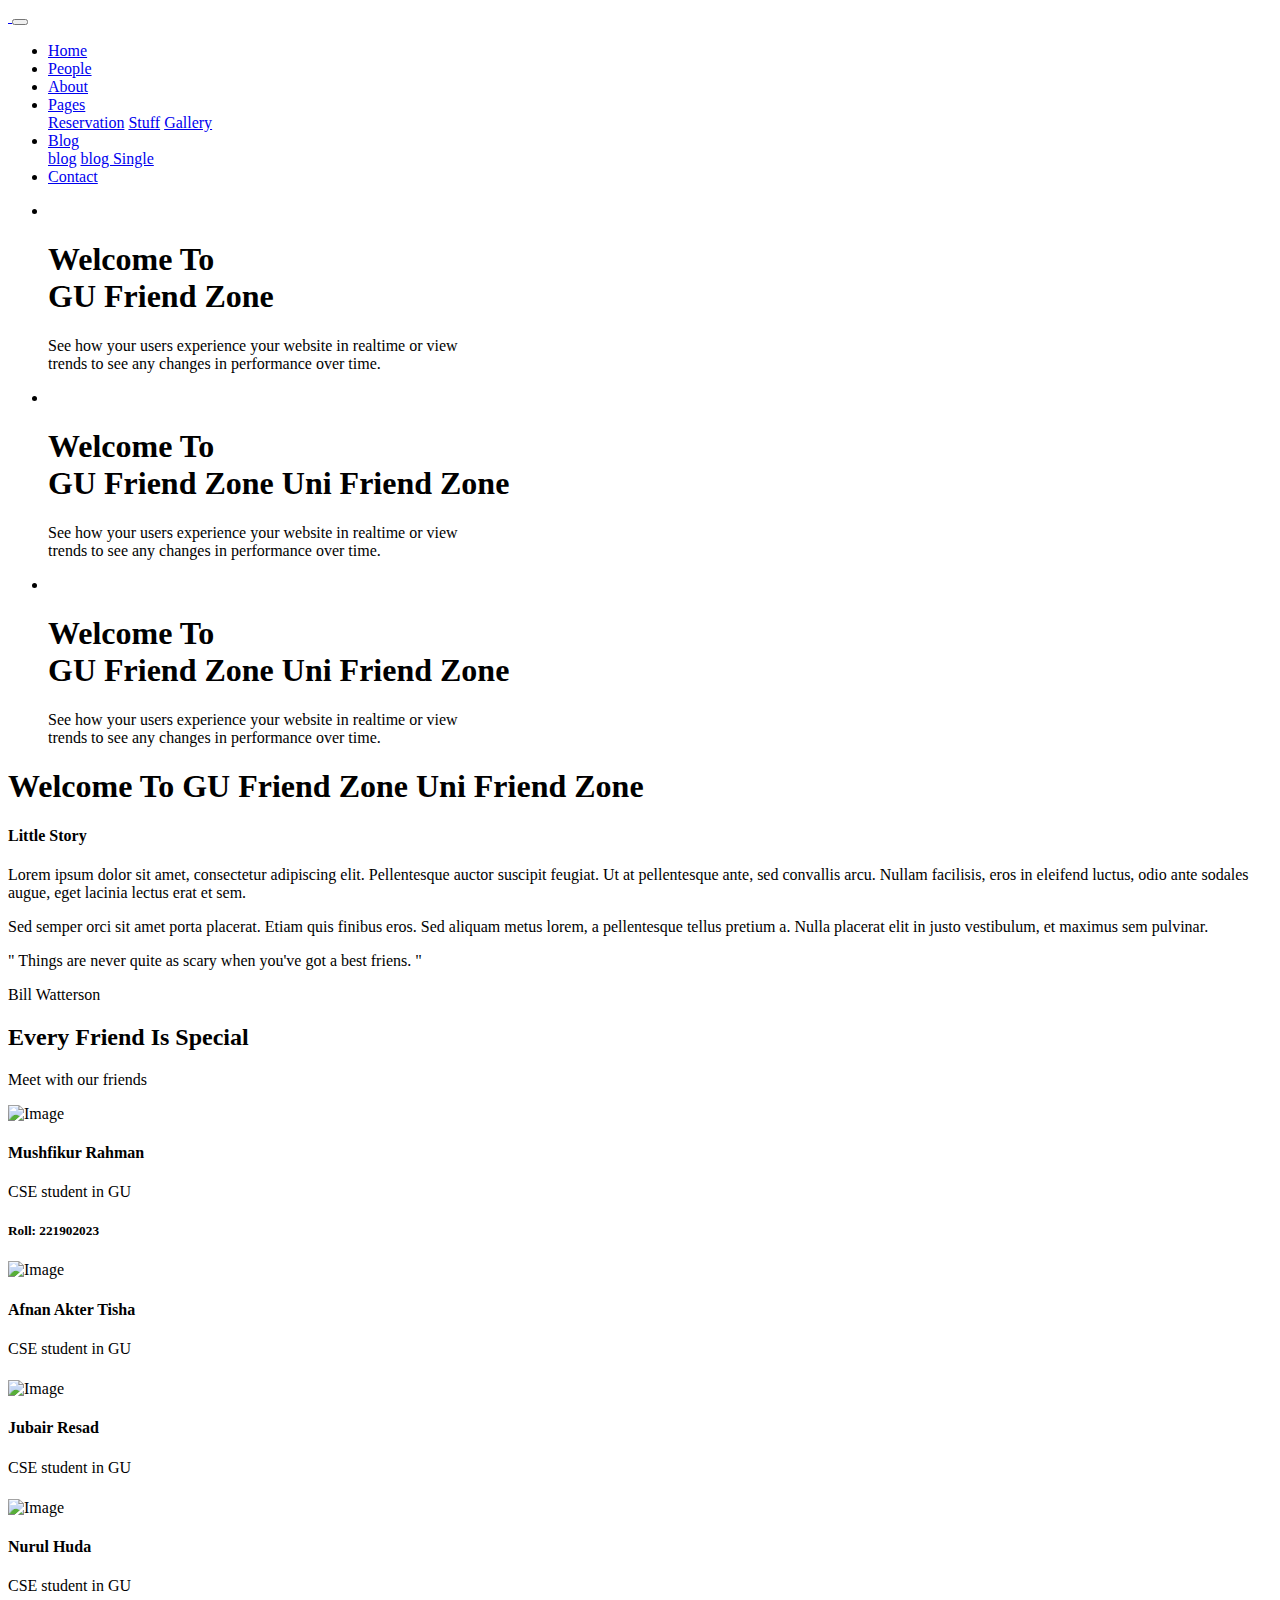
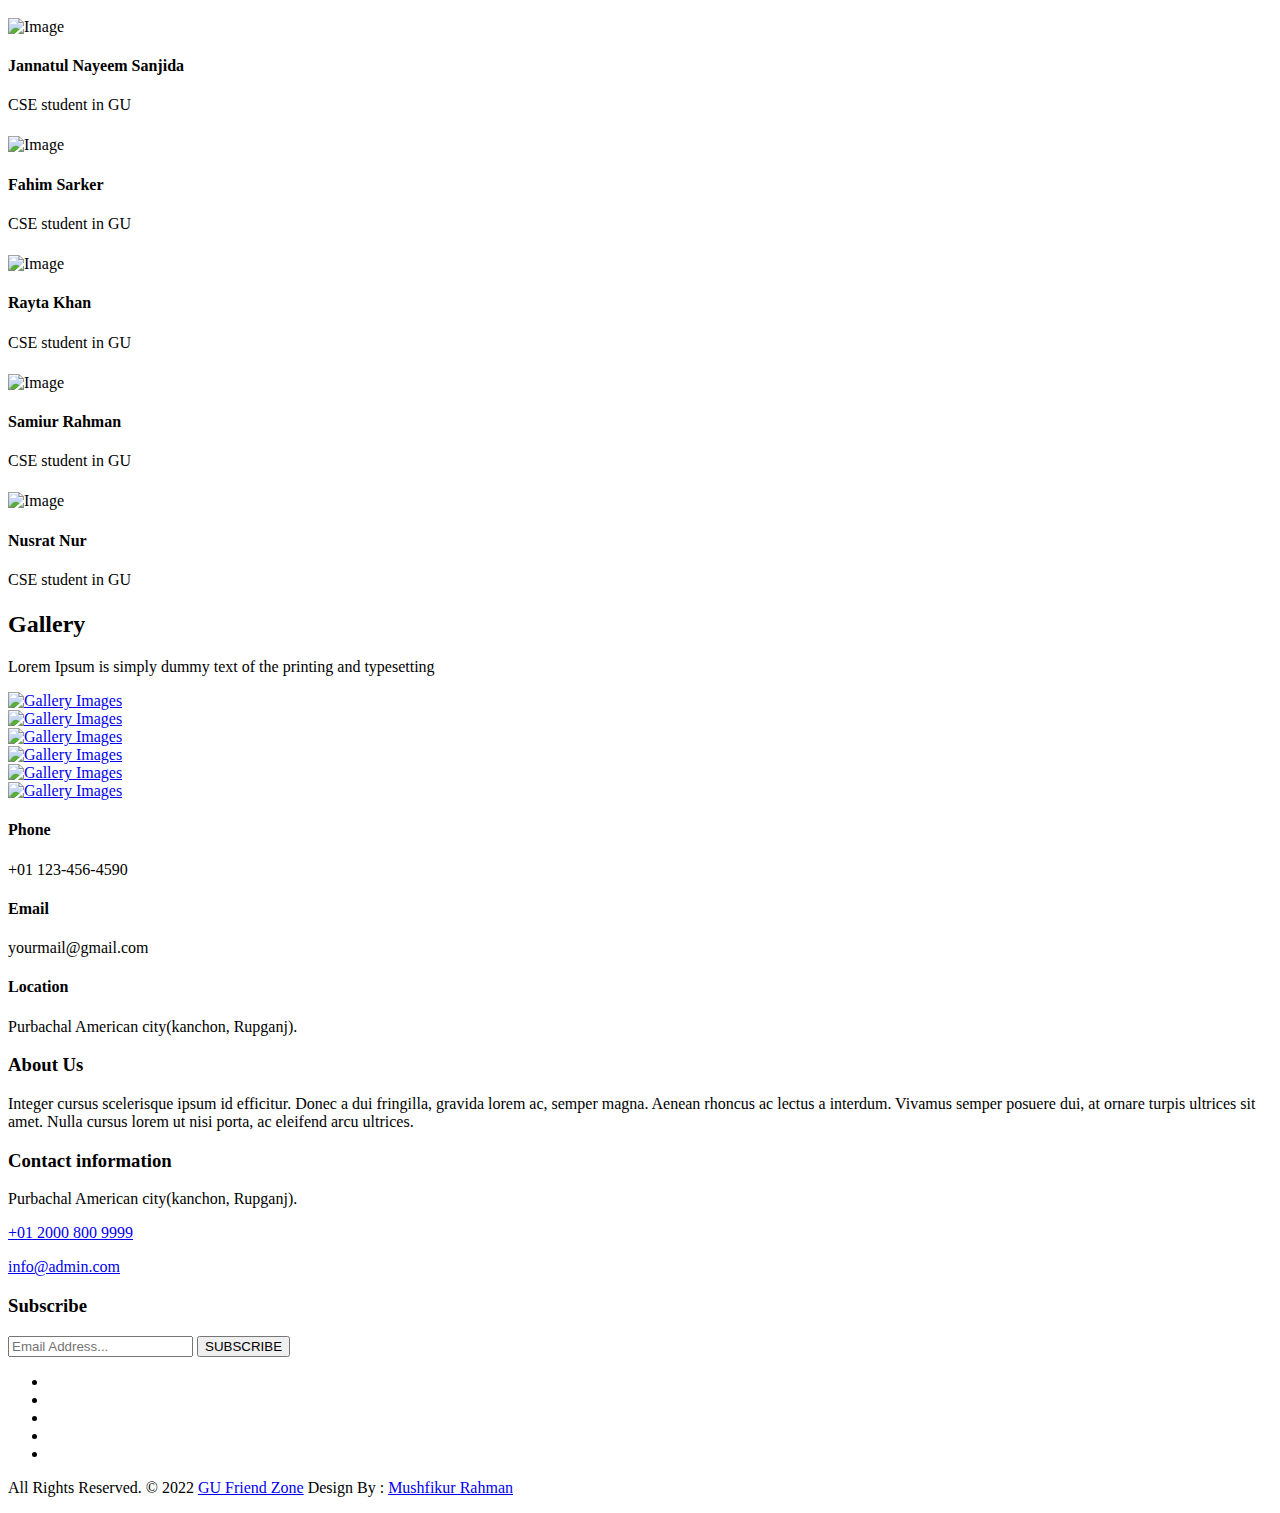
==== index.html @ a33fa204 "Update website title" ====
<!DOCTYPE html>
<html lang="en"><!-- Basic -->
<head>
	<meta charset="utf-8">
    <meta http-equiv="X-UA-Compatible" content="IE=edge">   
   
    <!-- Mobile Metas -->
    <meta name="viewport" content="width=device-width, initial-scale=1">
 
     <!-- Site Metas -->
    <title>CSE-221-F</title>  
    <meta name="keywords" content="">
    <meta name="description" content="">
    <meta name="author" content="">

    <!-- Site Icons -->
    <link rel="shortcut icon" href="images/favicon.ico" type="image/x-icon">
    <link rel="apple-touch-icon" href="images/apple-touch-icon.png">

    <!-- Bootstrap CSS -->
    <link rel="stylesheet" href="css/bootstrap.min.css">    
	<!-- Site CSS -->
    <link rel="stylesheet" href="css/style.css">    
    <!-- Responsive CSS -->
    <link rel="stylesheet" href="css/responsive.css">
    <!-- Custom CSS -->
    <link rel="stylesheet" href="css/custom.css">

    <!--[if lt IE 9]>
      <script src="https://oss.maxcdn.com/libs/html5shiv/3.7.0/html5shiv.js"></script>
      <script src="https://oss.maxcdn.com/libs/respond.js/1.4.2/respond.min.js"></script>
    <![endif]-->

</head>

<body>
	<!-- Start header -->
	<header class="top-navbar">
		<nav class="navbar navbar-expand-lg navbar-light bg-light">
			<div class="container">
				<a class="navbar-brand" href="index.html">
					<img src="images/logo.png" alt="" />
				</a>
				<button class="navbar-toggler" type="button" data-toggle="collapse" data-target="#navbars-rs-food" aria-controls="navbars-rs-food" aria-expanded="false" aria-label="Toggle navigation">
				  <span class="navbar-toggler-icon"></span>
				</button>
				<div class="collapse navbar-collapse" id="navbars-rs-food">
					<ul class="navbar-nav ml-auto">
						<li class="nav-item active"><a class="nav-link" href="index.html">Home</a></li>
						<!--I didn't change herf=menu-->
						<li class="nav-item"><a class="nav-link" href="menu.html">People</a></li>
						<li class="nav-item"><a class="nav-link" href="about.html">About</a></li>
						<li class="nav-item dropdown">
							<a class="nav-link dropdown-toggle" href="#" id="dropdown-a" data-toggle="dropdown">Pages</a>
							<div class="dropdown-menu" aria-labelledby="dropdown-a">
								<a class="dropdown-item" href="reservation.html">Reservation</a>
								<a class="dropdown-item" href="stuff.html">Stuff</a>
								<a class="dropdown-item" href="gallery.html">Gallery</a>
							</div>
						</li>
						<li class="nav-item dropdown">
							<a class="nav-link dropdown-toggle" href="#" id="dropdown-a" data-toggle="dropdown">Blog</a>
							<div class="dropdown-menu" aria-labelledby="dropdown-a">
								<a class="dropdown-item" href="blog.html">blog</a>
								<a class="dropdown-item" href="blog-details.html">blog Single</a>
							</div>
						</li>
						<li class="nav-item"><a class="nav-link" href="contact.html">Contact</a></li>
					</ul>
				</div>
			</div>
		</nav>
	</header>
	<!-- End header -->
	
	<!-- Start slides -->
	<div id="slides" class="cover-slides">
		<ul class="slides-container">
			<li class="text-center">
				<img src="images/slider-01.jpg" alt="">
				<div class="container">
					<div class="row">
						<div class="col-md-12">
							<h1 class="m-b-20"><strong>Welcome To <br> GU Friend Zone</strong></h1>
							<p class="m-b-40">See how your users experience your website in realtime or view  <br> 
							trends to see any changes in performance over time.</p>
						</div>
					</div>
				</div>
			</li>
			<li class="text-center">
				<img src="images/slider-02.jpg" alt="">
				<div class="container">
					<div class="row">
						<div class="col-md-12">
							<h1 class="m-b-20"><strong>Welcome To <br> GU Friend Zone Uni Friend Zone</strong></h1>
							<p class="m-b-40">See how your users experience your website in realtime or view  <br> 
							trends to see any changes in performance over time.</p>
						</div>
					</div>
				</div>
			</li>
			<li class="text-center">
				<img src="images/slider-03.jpg" alt="">
				<div class="container">
					<div class="row">
						<div class="col-md-12">
							<h1 class="m-b-20"><strong>Welcome To <br> GU Friend Zone Uni Friend Zone</strong></h1>
							<p class="m-b-40">See how your users experience your website in realtime or view  <br> 
							trends to see any changes in performance over time.</p>
						</div>
					</div>
				</div>
			</li>
		</ul>
		<div class="slides-navigation">
			<a href="#" class="next"><i class="fa fa-angle-right" aria-hidden="true"></i></a>
			<a href="#" class="prev"><i class="fa fa-angle-left" aria-hidden="true"></i></a>
		</div>
	</div>
	<!-- End slides -->
	
	<!-- Start About -->
	<div class="about-section-box">
		<div class="container">
			<div class="row">
				<div class="text-center">
					<div class="inner-column">
						<h1 >Welcome To <span>GU Friend Zone Uni Friend Zone</span></h1>
						<h4>Little Story</h4>
						<p>Lorem ipsum dolor sit amet, consectetur adipiscing elit. Pellentesque auctor suscipit feugiat. Ut at pellentesque ante, sed convallis arcu. Nullam facilisis, eros in eleifend luctus, odio ante sodales augue, eget lacinia lectus erat et sem. </p>
						<p>Sed semper orci sit amet porta placerat. Etiam quis finibus eros. Sed aliquam metus lorem, a pellentesque tellus pretium a. Nulla placerat elit in justo vestibulum, et maximus sem pulvinar.</p>
					</div>
				</div>
			</div>
		</div>
	</div>
	<!-- End About -->
	
	<!-- Start QT -->
	<div class="qt-box qt-background">
		<div class="container">
			<div class="row">
				<div class="col-md-8 ml-auto mr-auto text-left">
					<p class="lead ">
						" Things are never quite as scary when you've got a best friens. "
					</p>
					<span class="lead">Bill Watterson</span>
				</div>
			</div>
		</div>
	</div>
	<!-- End QT -->
	
	<!-- Start Menu -->
	<div class="menu-box">
		<div class="container">
			<div class="row">
				<div class="col-lg-12">
					<div class="heading-title text-center">
						<h2>Every Friend Is Special</h2>
						<p>Meet with our friends</p>
					</div>
				</div>
			</div>
			
			<div class="row special-list">
				<div class="col-lg-4 col-md-6 special-grid drinks">
					<div class="gallery-single fix">
						<img src="images/img-01.jpg" class="img-fluid" alt="Image">
						<div class="why-text">
							<h4>Mushfikur Rahman</h4>
							<p>CSE student in GU</p>
							<h5> Roll: 221902023</h5>
						</div>
					</div>
				</div>
				
				<div class="col-lg-4 col-md-6 special-grid drinks">
					<div class="gallery-single fix">
						<img src="images/img-02.jpg" class="img-fluid" alt="Image">
						<div class="why-text">
							<h4>Afnan Akter Tisha</h4>
							<p>CSE student in GU</p>
							<h5> </h5>
						</div>
					</div>
				</div>
				
				<div class="col-lg-4 col-md-6 special-grid drinks">
					<div class="gallery-single fix">
						<img src="images/img-03.jpg" class="img-fluid" alt="Image">
						<div class="why-text">
							<h4>Jubair Resad</h4>
							<p>CSE student in GU</p>
							<h5> </h5>
						</div>
					</div>
				</div>
				
				<div class="col-lg-4 col-md-6 special-grid lunch">
					<div class="gallery-single fix">
						<img src="images/img-04.jpg" class="img-fluid" alt="Image">
						<div class="why-text">
							<h4>Nurul Huda</h4>
							<p>CSE student in GU</p>
							<h5> </h5>
						</div>
					</div>
				</div>
				
				<div class="col-lg-4 col-md-6 special-grid lunch">
					<div class="gallery-single fix">
						<img src="images/img-05.jpg" class="img-fluid" alt="Image">
						<div class="why-text">
							<h4>Jannatul Nayeem Sanjida</h4>
							<p>CSE student in GU</p>
							<h5> </h5>
						</div>
					</div>
				</div>
				
				<div class="col-lg-4 col-md-6 special-grid lunch">
					<div class="gallery-single fix">
						<img src="images/img-06.jpg" class="img-fluid" alt="Image">
						<div class="why-text">
							<h4>Fahim Sarker</h4>
							<p>CSE student in GU</p>
							<h5> </h5>
						</div>
					</div>
				</div>
				
				<div class="col-lg-4 col-md-6 special-grid dinner">
					<div class="gallery-single fix">
						<img src="images/img-07.jpg" class="img-fluid" alt="Image">
						<div class="why-text">
							<h4>Rayta Khan</h4>
							<p>CSE student in GU</p>
							<h5></h5>
						</div>
					</div>
				</div>
				
				<div class="col-lg-4 col-md-6 special-grid dinner">
					<div class="gallery-single fix">
						<img src="images/img-08.jpg" class="img-fluid" alt="Image">
						<div class="why-text">
							<h4>Samiur Rahman</h4>
							<p>CSE student in GU</p>
							<h5> </h5>
						</div>
					</div>
				</div>
				
				<div class="col-lg-4 col-md-6 special-grid dinner">
					<div class="gallery-single fix">
						<img src="images/img-09.jpg" class="img-fluid" alt="Image">
						<div class="why-text">
							<h4>Nusrat Nur</h4>
							<p>CSE student in GU</p>
							<h5></h5>
						</div>
					</div>
				</div>
				
			</div>
		</div>
	</div>
	<!-- End Menu -->
	
	<!-- Start Gallery -->
	<div class="gallery-box">
		<div class="container-fluid">
			<div class="row">
				<div class="col-lg-12">
					<div class="heading-title text-center">
						<h2>Gallery</h2>
						<p>Lorem Ipsum is simply dummy text of the printing and typesetting</p>
					</div>
				</div>
			</div>
			<div class="tz-gallery">
				<div class="row">
					<div class="col-sm-12 col-md-4 col-lg-4">
						<a class="lightbox" href="images/gallery-img-01.jpg">
							<img class="img-fluid" src="images/gallery-img-01.jpg" alt="Gallery Images">
						</a>
					</div>
					<div class="col-sm-6 col-md-4 col-lg-4">
						<a class="lightbox" href="images/gallery-img-02.jpg">
							<img class="img-fluid" src="images/gallery-img-02.jpg" alt="Gallery Images">
						</a>
					</div>
					<div class="col-sm-6 col-md-4 col-lg-4">
						<a class="lightbox" href="images/gallery-img-03.jpg">
							<img class="img-fluid" src="images/gallery-img-03.jpg" alt="Gallery Images">
						</a>
					</div>
					<div class="col-sm-12 col-md-4 col-lg-4">
						<a class="lightbox" href="images/gallery-img-04.jpg">
							<img class="img-fluid" src="images/gallery-img-04.jpg" alt="Gallery Images">
						</a>
					</div>
					<div class="col-sm-6 col-md-4 col-lg-4">
						<a class="lightbox" href="images/gallery-img-05.jpg">
							<img class="img-fluid" src="images/gallery-img-05.jpg" alt="Gallery Images">
						</a>
					</div> 
					<div class="col-sm-6 col-md-4 col-lg-4">
						<a class="lightbox" href="images/gallery-img-06.jpg">
							<img class="img-fluid" src="images/gallery-img-06.jpg" alt="Gallery Images">
						</a>
					</div>
				</div>
			</div>
		</div>
	</div>
	<!-- End Gallery -->
	
	<!-- Start Contact info -->
	<div class="contact-imfo-box">
		<div class="container">
			<div class="row">
				<div class="col-md-4">
					<i class="fa fa-volume-control-phone"></i>
					<div class="overflow-hidden">
						<h4>Phone</h4>
						<p class="lead">
							+01 123-456-4590
						</p>
					</div>
				</div>
				<div class="col-md-4">
					<i class="fa fa-envelope"></i>
					<div class="overflow-hidden">
						<h4>Email</h4>
						<p class="lead">
							yourmail@gmail.com
						</p>
					</div>
				</div>
				<div class="col-md-4">
					<i class="fa fa-map-marker"></i>
					<div class="overflow-hidden">
						<h4>Location</h4>
						<p class="lead">
							Purbachal American city(kanchon, Rupganj).
						</p>
					</div>
				</div>
			</div>
		</div>
	</div>
	<!-- End Contact info -->
	
	<!-- Start Footer -->
	<footer class="footer-area bg-f">
		<div class="container">
			<div class="row">
				<div class="col-lg-3 col-md-6">
					<h3>About Us</h3>
					<p>Integer cursus scelerisque ipsum id efficitur. Donec a dui fringilla, gravida lorem ac, semper magna. Aenean rhoncus ac lectus a interdum. Vivamus semper posuere dui, at ornare turpis ultrices sit amet. Nulla cursus lorem ut nisi porta, ac eleifend arcu ultrices.</p>
				</div>
				<div class="col-lg-3 col-md-6">
					<h3>Contact information</h3>
					<p class="lead">Purbachal American city(kanchon, Rupganj).</p>
					<p class="lead"><a href="#">+01 2000 800 9999</a></p>
					<p><a href="#"> info@admin.com</a></p>
				</div>
				<div class="col-lg-3 col-md-6">
					<h3>Subscribe</h3>
					<div class="subscribe_form">
						<form class="subscribe_form">
							<input name="EMAIL" id="subs-email" class="form_input" placeholder="Email Address..." type="email">
							<button type="submit" class="submit">SUBSCRIBE</button>
							<div class="clearfix"></div>
						</form>
					</div>
					<ul class="list-inline f-social">
						<li class="list-inline-item"><a href="#"><i class="fa fa-facebook" aria-hidden="true"></i></a></li>
						<li class="list-inline-item"><a href="#"><i class="fa fa-twitter" aria-hidden="true"></i></a></li>
						<li class="list-inline-item"><a href="#"><i class="fa fa-linkedin" aria-hidden="true"></i></a></li>
						<li class="list-inline-item"><a href="#"><i class="fa fa-google-plus" aria-hidden="true"></i></a></li>
						<li class="list-inline-item"><a href="#"><i class="fa fa-instagram" aria-hidden="true"></i></a></li>
					</ul>
				</div>
			</div>
		</div>
		
		<div class="copyright">
			<div class="container">
				<div class="row">
					<div class="col-lg-12">
						<p class="company-name">All Rights Reserved. &copy; 2022 <a href="#">GU Friend Zone</a> Design By : 
					<a href="https://www.facebook.com/muahfikur.rahman/">Mushfikur Rahman</a></p>
					</div>
				</div>
			</div>
		</div>
		
	</footer>
	<!-- End Footer -->
	
	<a href="#" id="back-to-top" title="Back to top" style="display: none;">&uarr;</a>

	<!-- ALL JS FILES -->
	<script src="js/jquery-3.2.1.min.js"></script>
	<script src="js/popper.min.js"></script>
	<script src="js/bootstrap.min.js"></script>
    <!-- ALL PLUGINS -->
	<script src="js/jquery.superslides.min.js"></script>
	<script src="js/images-loded.min.js"></script>
	<script src="js/isotope.min.js"></script>
	<script src="js/baguetteBox.min.js"></script>
	<script src="js/form-validator.min.js"></script>
    <script src="js/contact-form-script.js"></script>
    <script src="js/custom.js"></script>
</body>
</html>
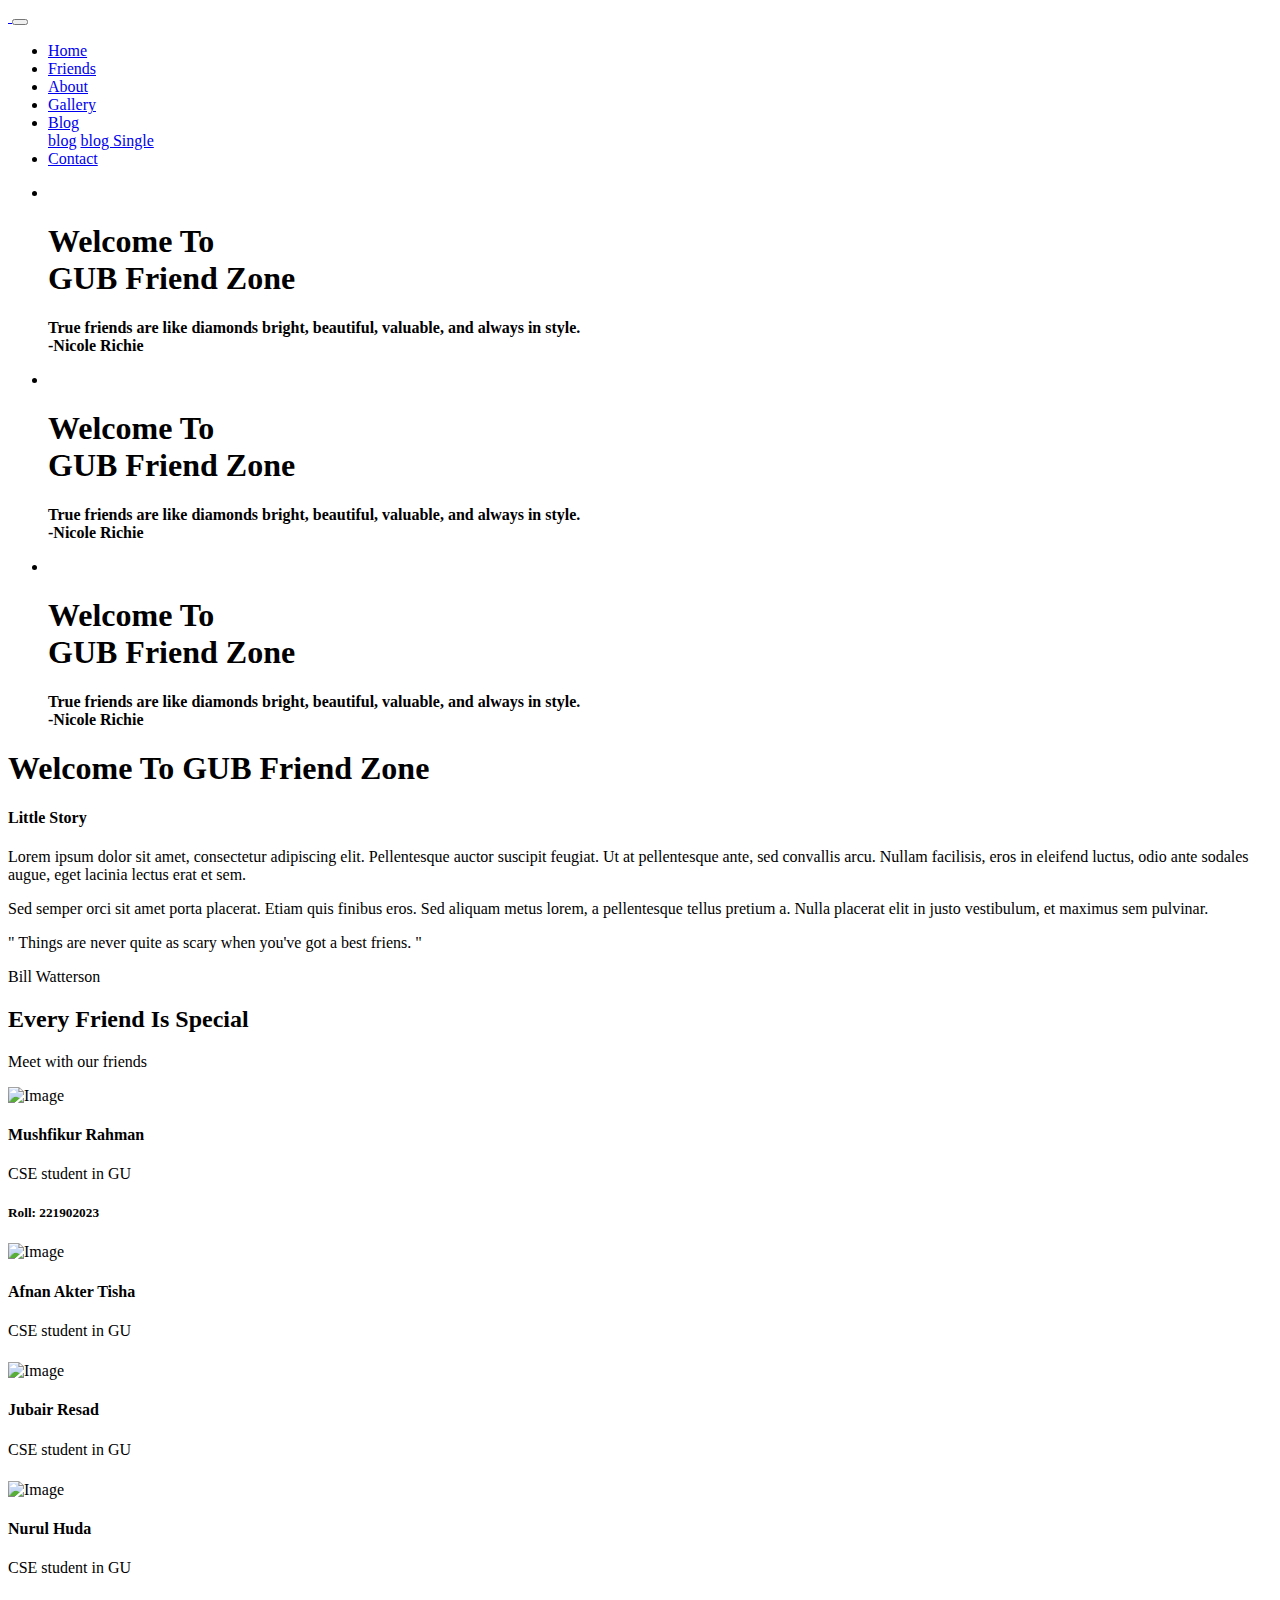
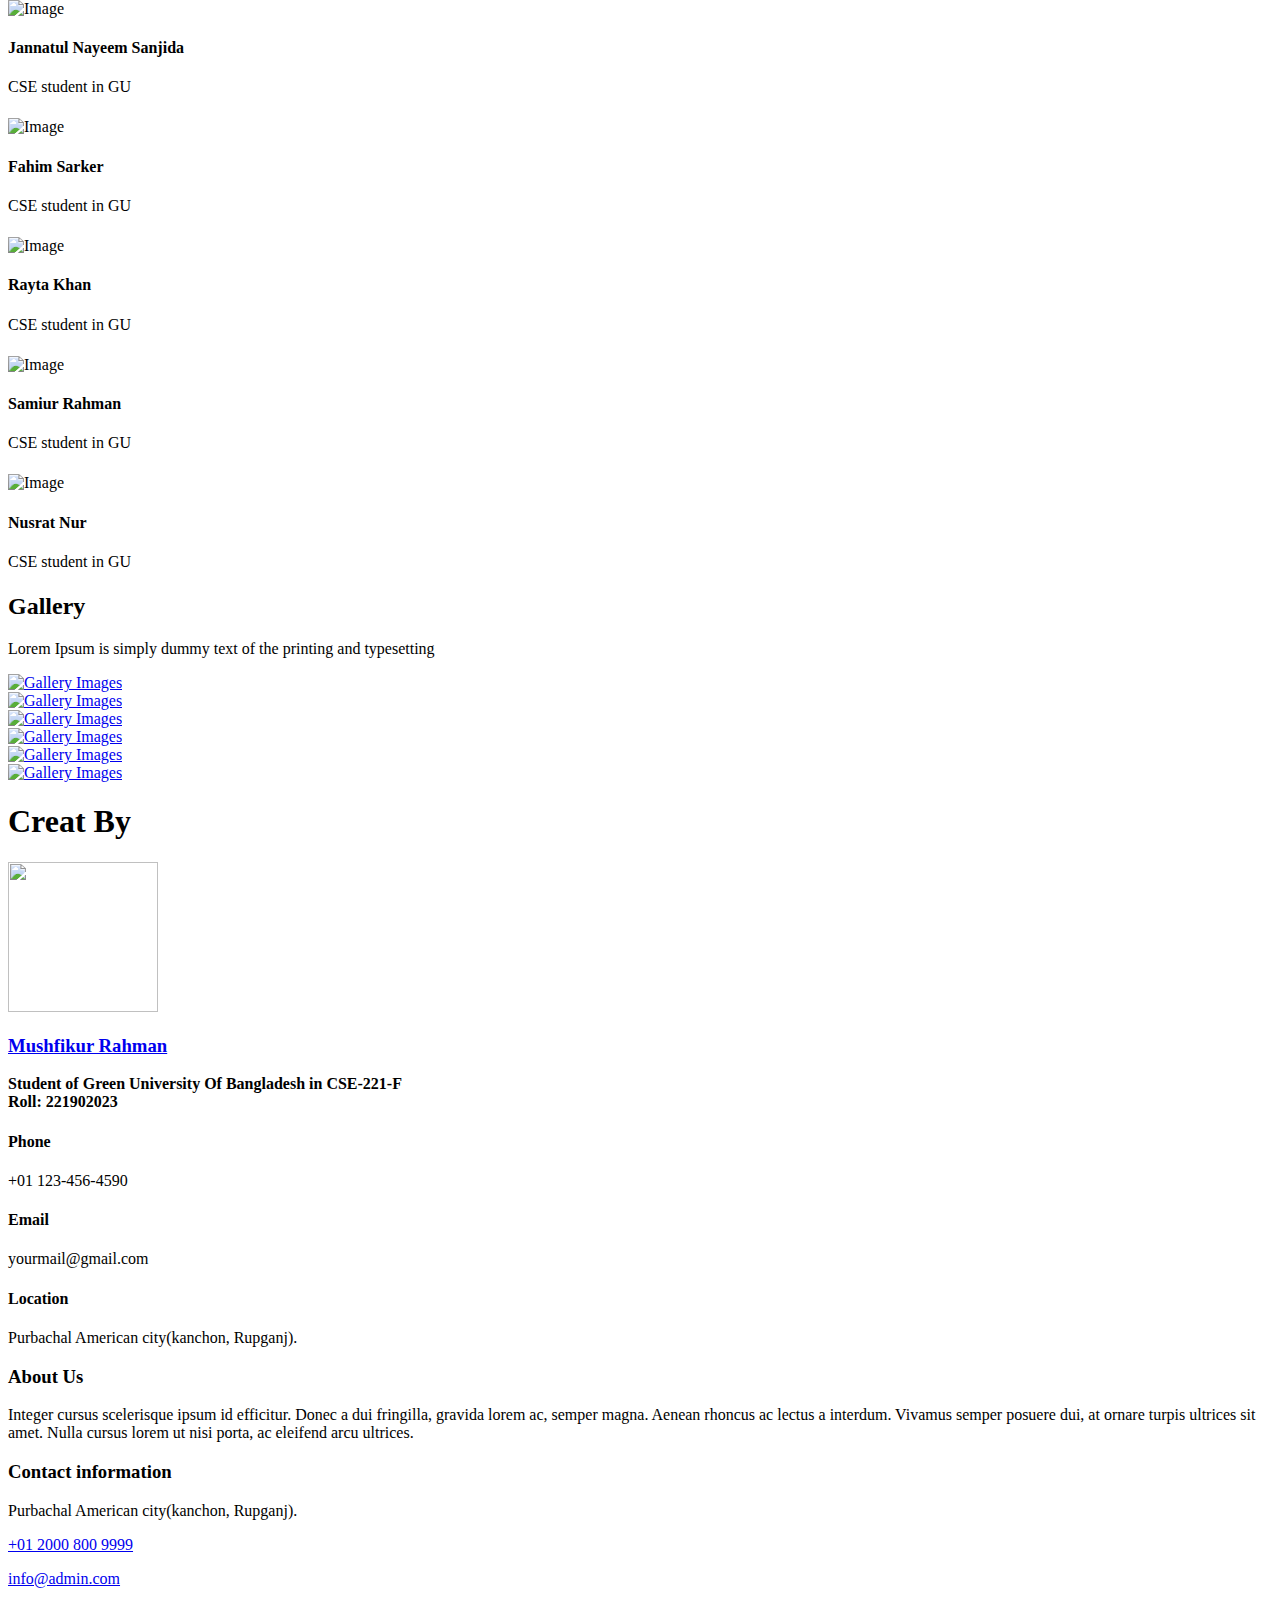
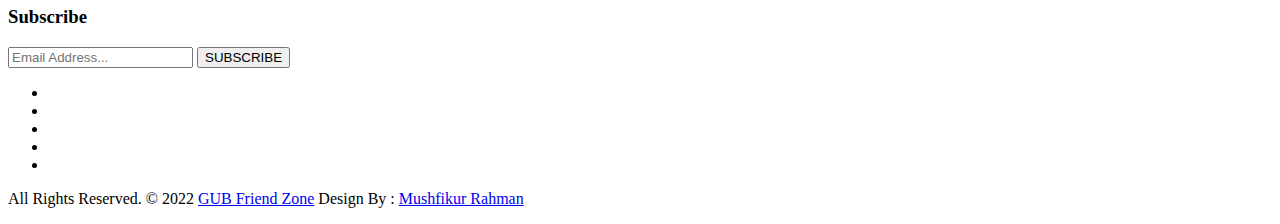
==== commit 23f11e67: "creator change" ====
--- a/index.html
+++ b/index.html
@@ -8,7 +8,7 @@
     <meta name="viewport" content="width=device-width, initial-scale=1">
  
      <!-- Site Metas -->
-    <title>CSE-221-F</title>  
+    <title>GUB-221-F</title>  
     <meta name="keywords" content="">
     <meta name="description" content="">
     <meta name="author" content="">
@@ -48,15 +48,9 @@
 					<ul class="navbar-nav ml-auto">
 						<li class="nav-item active"><a class="nav-link" href="index.html">Home</a></li>
 						<!--I didn't change herf=menu-->
-						<li class="nav-item"><a class="nav-link" href="menu.html">People</a></li>
+						<li class="nav-item"><a class="nav-link" href="menu.html">Friends</a></li>
 						<li class="nav-item"><a class="nav-link" href="about.html">About</a></li>
-						<li class="nav-item dropdown">
-							<a class="nav-link dropdown-toggle" href="#" id="dropdown-a" data-toggle="dropdown">Pages</a>
-							<div class="dropdown-menu" aria-labelledby="dropdown-a">
-								<a class="dropdown-item" href="reservation.html">Reservation</a>
-								<a class="dropdown-item" href="stuff.html">Stuff</a>
-								<a class="dropdown-item" href="gallery.html">Gallery</a>
-							</div>
+						<li class="nav-item"><a class="nav-link" href="gallery.html">Gallery</a></li>
 						</li>
 						<li class="nav-item dropdown">
 							<a class="nav-link dropdown-toggle" href="#" id="dropdown-a" data-toggle="dropdown">Blog</a>
@@ -81,9 +75,8 @@
 				<div class="container">
 					<div class="row">
 						<div class="col-md-12">
-							<h1 class="m-b-20"><strong>Welcome To <br> GU Friend Zone</strong></h1>
-							<p class="m-b-40">See how your users experience your website in realtime or view  <br> 
-							trends to see any changes in performance over time.</p>
+							<h1 class="m-b-20"><strong>Welcome To <br> GUB Friend Zone</strong></h1>
+							<p class="m-b-40"><strong>True friends are like diamonds bright, beautiful, valuable, and always in style. <br> -Nicole Richie </strong> </p>
 						</div>
 					</div>
 				</div>
@@ -93,9 +86,8 @@
 				<div class="container">
 					<div class="row">
 						<div class="col-md-12">
-							<h1 class="m-b-20"><strong>Welcome To <br> GU Friend Zone Uni Friend Zone</strong></h1>
-							<p class="m-b-40">See how your users experience your website in realtime or view  <br> 
-							trends to see any changes in performance over time.</p>
+							<h1 class="m-b-20"><strong>Welcome To <br> GUB Friend Zone</strong></h1>
+							<p class="m-b-40"><strong>True friends are like diamonds bright, beautiful, valuable, and always in style. <br> -Nicole Richie </strong></p>
 						</div>
 					</div>
 				</div>
@@ -105,9 +97,8 @@
 				<div class="container">
 					<div class="row">
 						<div class="col-md-12">
-							<h1 class="m-b-20"><strong>Welcome To <br> GU Friend Zone Uni Friend Zone</strong></h1>
-							<p class="m-b-40">See how your users experience your website in realtime or view  <br> 
-							trends to see any changes in performance over time.</p>
+							<h1 class="m-b-20"><strong>Welcome To <br> GUB Friend Zone </strong></h1>
+							<p class="m-b-40"><strong>True friends are like diamonds bright, beautiful, valuable, and always in style. <br> -Nicole Richie </strong></p>
 						</div>
 					</div>
 				</div>
@@ -126,7 +117,7 @@
 			<div class="row">
 				<div class="text-center">
 					<div class="inner-column">
-						<h1 >Welcome To <span>GU Friend Zone Uni Friend Zone</span></h1>
+						<h1 >Welcome To <span>GUB Friend Zone</span></h1>
 						<h4>Little Story</h4>
 						<p>Lorem ipsum dolor sit amet, consectetur adipiscing elit. Pellentesque auctor suscipit feugiat. Ut at pellentesque ante, sed convallis arcu. Nullam facilisis, eros in eleifend luctus, odio ante sodales augue, eget lacinia lectus erat et sem. </p>
 						<p>Sed semper orci sit amet porta placerat. Etiam quis finibus eros. Sed aliquam metus lorem, a pellentesque tellus pretium a. Nulla placerat elit in justo vestibulum, et maximus sem pulvinar.</p>
@@ -317,6 +308,36 @@
 		</div>
 	</div>
 	<!-- End Gallery -->
+
+	<!--Start Creator-->
+
+	<div class="creator-box">
+	<div class="creadit">
+		<div class="creat">
+		<h1> <strong> Creat By </strong></h1>
+	</div>
+	<div class="creator">
+		<a href="https://www.facebook.com/muahfikur.rahman/" target="-blank">
+			<img src="images/img-01.jpg" class="center" width="150" 
+			height="150">
+		</a>
+	</div >
+	<div class="name">
+		<h3><a href="https://www.facebook.com/muahfikur.rahman/" target="-blank" ><strong>Mushfikur Rahman</strong></a></h3>
+	</div>
+	</div>	
+	<div class="info" >
+		<p>
+			<strong>
+				Student of Green University Of Bangladesh in CSE-221-F <br>
+					Roll: 221902023
+			</strong>
+		</p>
+	</div>
+	</div>
+	</div>
+
+	<!--End Creator-->
 	
 	<!-- Start Contact info -->
 	<div class="contact-imfo-box">
@@ -392,7 +413,7 @@
 			<div class="container">
 				<div class="row">
 					<div class="col-lg-12">
-						<p class="company-name">All Rights Reserved. &copy; 2022 <a href="#">GU Friend Zone</a> Design By : 
+						<p class="company-name">All Rights Reserved. &copy; 2022 <a href="#">GUB Friend Zone</a> Design By : 
 					<a href="https://www.facebook.com/muahfikur.rahman/">Mushfikur Rahman</a></p>
 					</div>
 				</div>
@@ -417,4 +438,4 @@
     <script src="js/contact-form-script.js"></script>
     <script src="js/custom.js"></script>
 </body>
-</html>+</html>
